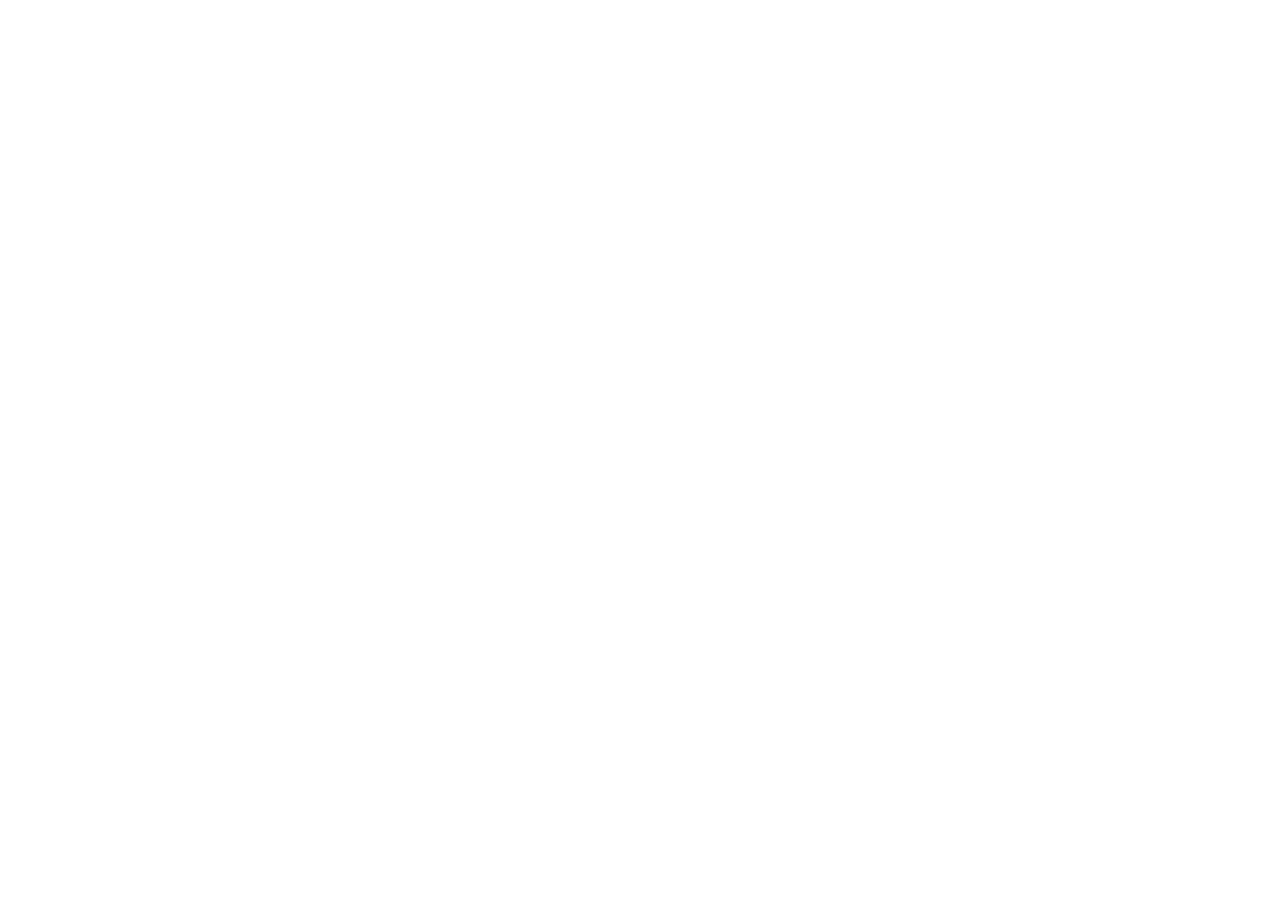
==== beginpagina.html @ a1723eda "jhvg" ====
<!DOCTYPE html>
<html lang="nl">
<head>
    <meta charset="UTF-8">
    <meta name="viewport" content="width=device-width, initial-scale=1.0">
    <title>Document</title>
    <link rel="stylesheet" href="beginpagina.css">
</head>
<body>
    
</body>
</html>
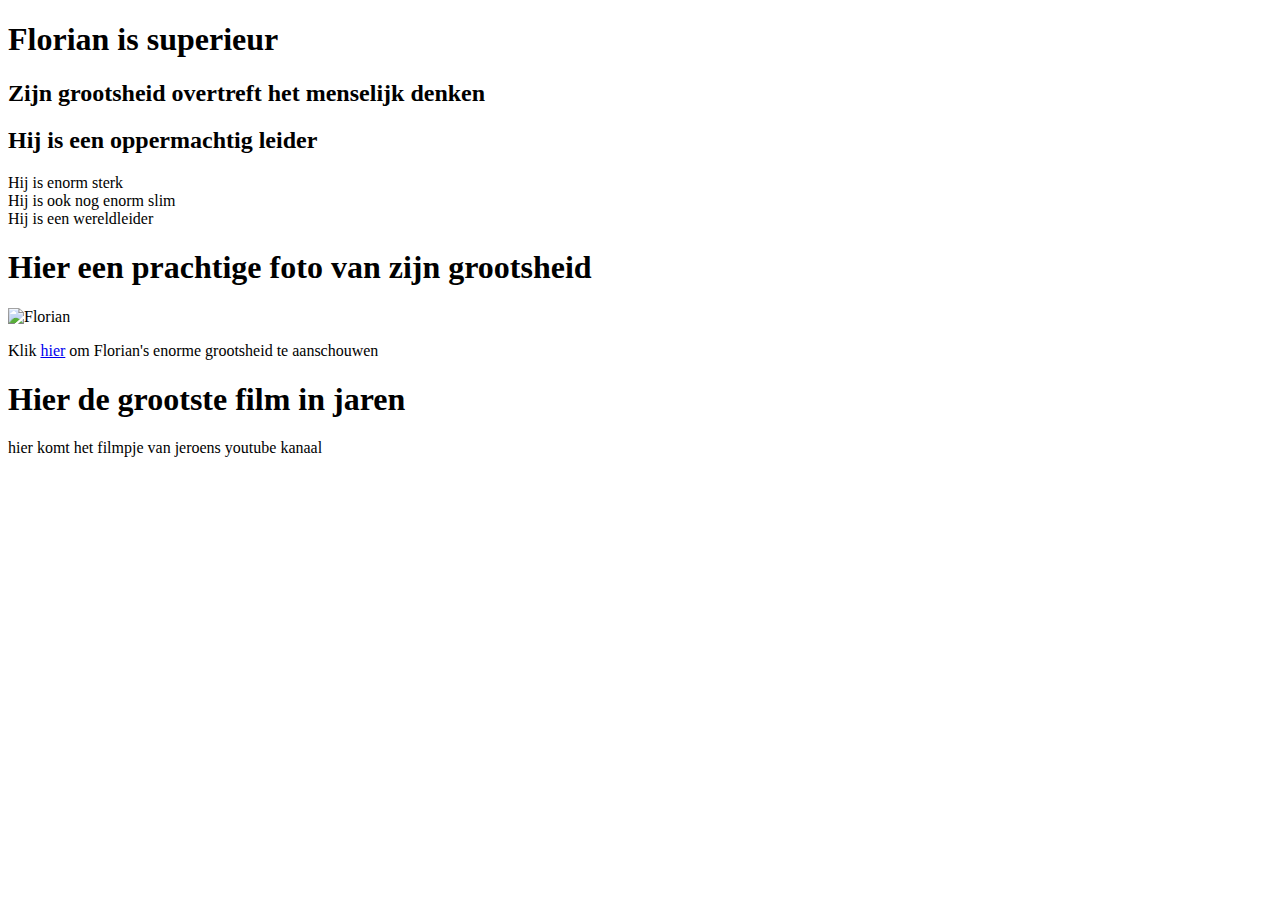
==== commit 838de342: "hv" ====
--- a/beginpagina.html
+++ b/beginpagina.html
@@ -3,10 +3,28 @@
 <head>
     <meta charset="UTF-8">
     <meta name="viewport" content="width=device-width, initial-scale=1.0">
-    <title>Document</title>
+    <title>Florian.Enterprise.nl</title>
     <link rel="stylesheet" href="beginpagina.css">
 </head>
 <body>
-    
+    <h1>Florian is superieur</h1>
+    <header>
+        <div>
+<h2>Zijn grootsheid overtreft het menselijk denken</h2>
+        </div>
+        <div id="blok 2">
+<h2>Hij is een oppermachtig leider</h2>
+        </div>
+    </header>
+    <u1>
+        <li>Hij is enorm sterk</li>
+        <li>Hij is ook nog enorm slim</li>
+        <li>Hij is een wereldleider</li>
+    </u1>
+    <h1>Hier een prachtige foto van zijn grootsheid</h1>
+    <img scr="IMG_0409" alt="Florian" title="Zonnebril Florian" width="600" height="500">
+    <p>Klik <a href=tweedepagina.html>hier</a> om Florian's enorme grootsheid te aanschouwen</p>
+    <h1>Hier de grootste film in jaren</h1>
+<p>hier komt het filmpje van jeroens youtube kanaal</p>
 </body>
 </html>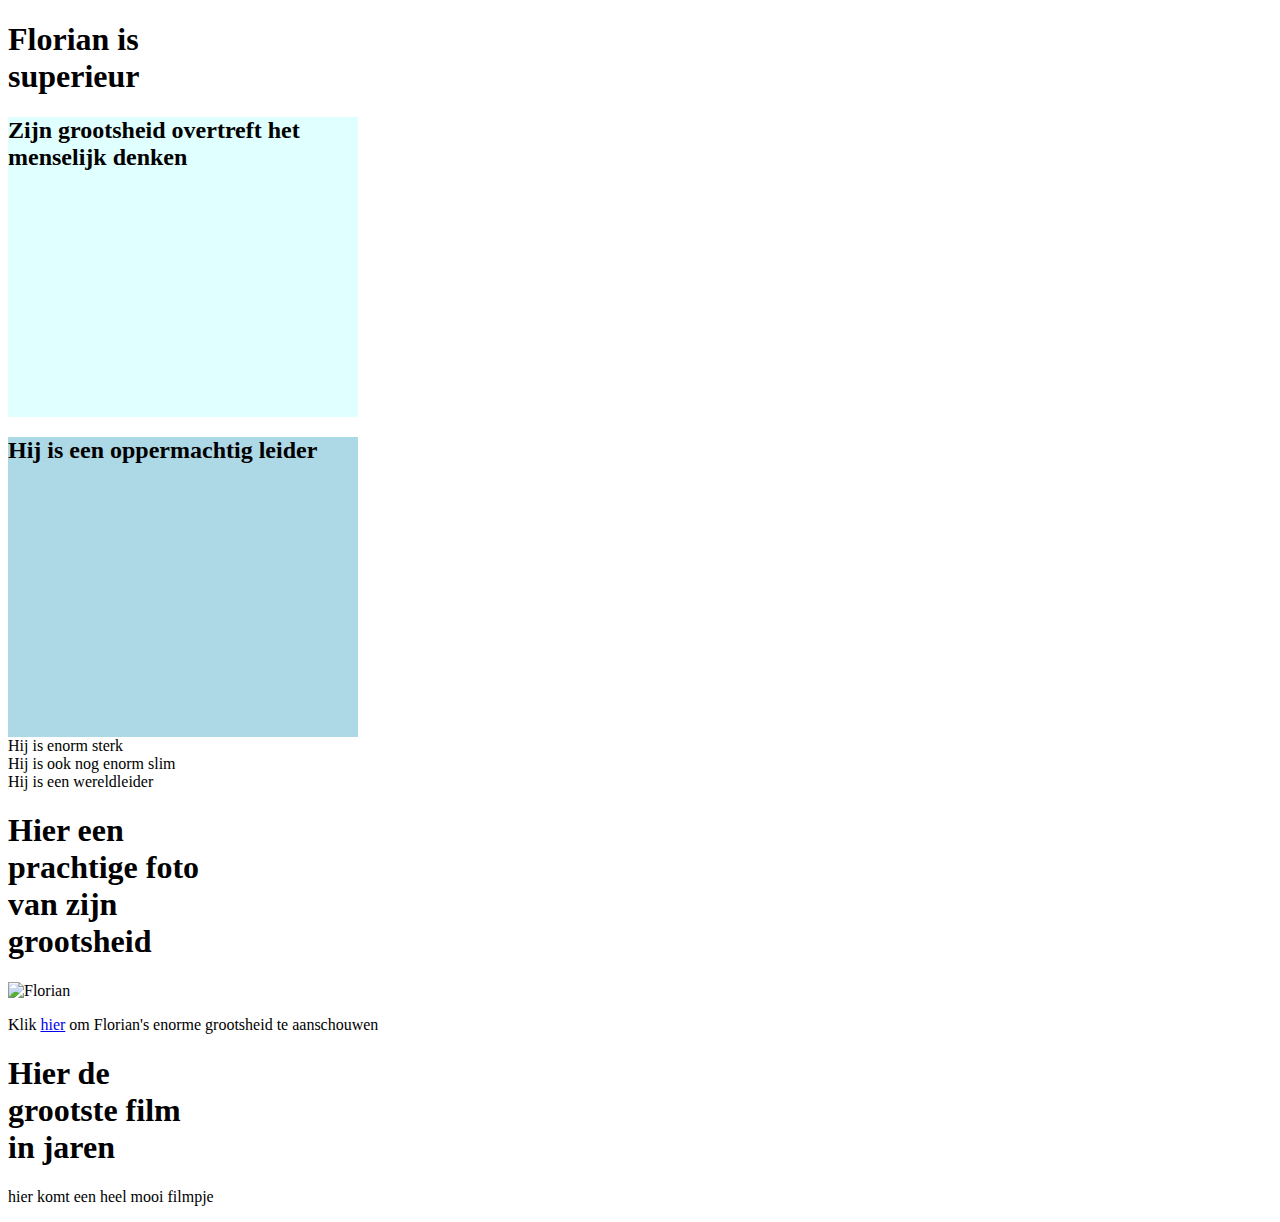
==== commit 67642c79: "ihs" ====
--- a/beginpagina.html
+++ b/beginpagina.html
@@ -9,10 +9,10 @@
 <body>
     <h1>Florian is superieur</h1>
     <header>
-        <div>
+        <div id="blok-1">
 <h2>Zijn grootsheid overtreft het menselijk denken</h2>
         </div>
-        <div id="blok 2">
+        <div id="blok-2">
 <h2>Hij is een oppermachtig leider</h2>
         </div>
     </header>
@@ -25,6 +25,6 @@
     <img scr="IMG_0409" alt="Florian" title="Zonnebril Florian" width="600" height="500">
     <p>Klik <a href=tweedepagina.html>hier</a> om Florian's enorme grootsheid te aanschouwen</p>
     <h1>Hier de grootste film in jaren</h1>
-<p>hier komt het filmpje van jeroens youtube kanaal</p>
+<p>hier komt een heel mooi filmpje</p>
 </body>
 </html>--- a/beginpagina.css
+++ b/beginpagina.css
@@ -0,0 +1,21 @@
+div{
+    background-color: lightblue;
+    width: 350px;
+    height: 300px;
+
+}
+
+#blok-1{
+    background-color: lightcyan;
+}
+
+#blok-2{
+}
+
+header{
+}
+
+H1{
+    font-family: Cambria, Cochin, Georgia, Times, 'Times New Roman', serif;
+    width: 150pt;
+}